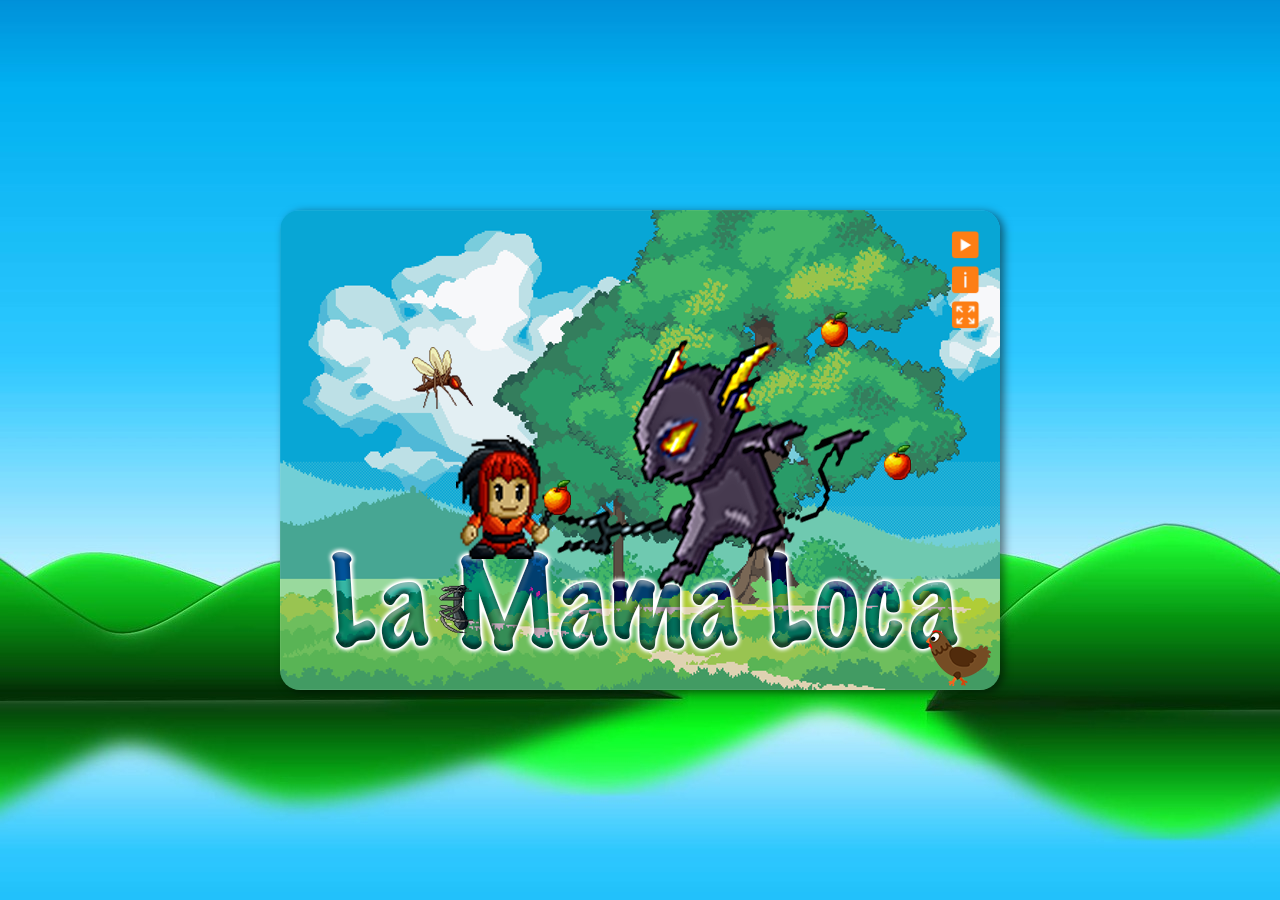
==== index.html @ e90253f9 "character Idle" ====
<!DOCTYPE html>
<html lang="en">
  <head>
    <meta charset="UTF-8" />
    <meta http-equiv="X-UA-Compatible" content="IE=edge" />
    <meta name="viewport" content="width=device-width, initial-scale=1.0" />
    <link rel="stylesheet" href="style.css" />
    <link rel="shortcut icon" href="images/favicon.png" type="image/x-icon" />
    <title>La Mama Loca</title>

    <script src="models/drawable-object.class.js"></script>
    <script src="models/movable-object.class.js"></script>
    <script src="models/throwable-object.class.js"></script>
    <script src="models/collectable-object.class.js"></script>

    <script src="models/character.class.js"></script>
    <script src="models/chicken.class.js"></script>
    <script src="models/spider.class.js"></script>
    <script src="models/mosquito.class.js"></script>

    <script src="models/apple.class.js"></script>
    <script src="models/coin.class.js"></script>
    <script src="models/cloud.class.js"></script>
    <script src="models/status-bar.class.js"></script>
    <script src="models/health-bar.class.js"></script>
    <script src="models/health-bar-endboss.class.js"></script>
    <script src="models/character-pic.class.js"></script>
    <script src="models/endboss-pic.class.js"></script>
    <script src="models/coin-bar.class.js"></script>
    <script src="models/apple-bar.class.js"></script>

    <script src="models/world.class.js"></script>
    <script src="models/sky.class.js"></script>
    <script src="models/background-object.class.js"></script>
    <script src="models/keyboard.class.js"></script>
    <script src="models/endboss.class.js"></script>
    <script src="models/level.class.js"></script>
    <script src="levels/level1.js"></script>

    <script src="js/game.js"></script>
  </head>

  <body onload="detectMobileDevice()">
   
    <div class="main" id="main">
      <div id="infoLayer" class="d-none">
        <div id="explanation">
          <div class="menuePoints clickable" onclick="closeInfo()">X</div>
          <div class="menuePoints">
            <span>Move right</span>
            <img class="menueIcon" src="images/right.png" alt="" />
          </div>
          <div class="menuePoints">
            <span>Move left</span>
            <img class="menueIcon" src="images/left.png" alt="" />
          </div>
          <div class="menuePoints">
            <span>Jump</span>
            <img class="menueIcon" src="images/jump.png" alt="" />
          </div>
          <div class="menuePoints">
            <span>Throw Apple </span>
            <img class="menueIcon" src="images/space.png" alt="" />
          </div>
        </div>
      </div>
      <div id="startScreen" class="box" width="720px" height="480px">
      
      </div>
      <div id="youwon" class="d-none box">
        <img class="boxImage" src="./images/youwon.png" alt="" />
      </div>
      <div id="youlost" class="d-none box">
        <img class="boxImage" src="./images/youlost.png" alt="" />
      </div>

      <canvas id="canvas" class="d-none" width="720px" height="480px"> </canvas>

      <div id="mobileButtonsLayer" class="mobileButtonsLayer d-none">
        <div class="mobileMenue">
          <div class="mobileMenueLeft">
            <div class="mobileMove" id="btnMoveLeft">
              <img src="images/btnleft.png" alt="" />
            </div>
            <div class="mobileMove" id="btnMoveRight">
              <img src="images/btnright.png" alt="" />
            </div>
          </div>

          <div class="mobileMenueRight">
            <div class="mobileMove" id="btnJumpUp">
              <img src="images/btnup.png" alt="" />
            </div>
            <div class="mobileMove" id="btnMobileThrow">
              <img src="images/throwApple.png" alt="" />
            </div>
          </div>
        </div>
      </div>

      <div id="sideMenue">
        <img id="0" src="images/play.png" onclick="init()" alt="" />
        <img id="1" src="images/info.png" onclick="showInfo()" />
        <img
          id="2"
          class="d-none"
          src="images/tonan.png"
          onclick="toggleSound()"
          alt=""
        />
        <img
          id="3"
          class="d-none"
          src="images/tonoff.png"
          onclick="toggleSound()"
          alt=""
        />
        <img id="4" class="d-none" src="images/end.png" alt="" onclick="stopGame()" />
        <img
          id="5"
          class="d-none"
          src="images/pause.png"
          onclick="togglePause()"
          alt=""
        />
        <img id="6" class="d-none" src="images/menuBurger.png" alt="" onclick="stopGame()" />
        <img id="7" src="images/bigger.png" onclick="fullscreen()" alt="" />
        <img id="8" class="d-none" src="images/smaller.png" onclick="stopFullscreen()" alt="" />
      </div>
    </div>
   
  </body>
</html>
---- style.css ----
body {
    padding: 0;
    margin: 0;
    min-height: 100vh;
    display: flex;
    flex-direction: column;
    align-items: center;
    justify-content: center;
    background-image: url('images/bgPic4.jpg');
    background-position: center;
    background-size: auto;

    font-family: 'goofy', Arial, Helvetica, sans-serif;


}
#sideMenue img{
    width: 30px;
    height:30px;
    border-radius: 5px;
    cursor: pointer;
}
.main {
    position: relative;
    aspect-ratio: 720 / 480;
    max-width: 100%;
    max-height: 100%;
    width: 720px;



    margin: 0;
    /* height: 100vh; */
    width: 720px;

    display: flex;
    flex-direction: column;
    align-items: center;
    justify-content: center;
    background-image: url('images/bgPic4.jpg');
    background-position: center;
    background-size: auto;

    font-family: 'goofy', Arial, Helvetica, sans-serif;

}
#infoLayer {
    position: absolute;
    top: 0;
    right: 0;
    bottom: 0;
    background-color:rgba(0, 0, 0, 0.654);
    border-radius: 10px;
    width: 200px;
    z-index: 10;
    color: white;
    animation: slideIn .3s ease-in;
}


@keyframes slideIn {
0% {width: 0;}
100% {width: 200px;}
}
#explanation {
    margin-top: 20px;
    /* display: flex; */
align-items: flex-end;
    color: white;
    font-size: 2em;
   flex-direction: column;
    display: flex;
    animation: fadeItin 0.5s ease-in;
    margin-bottom: 10px;
}

@keyframes fadeItin {
    0% {
        opacity: 0;
    }
    50% {
        opacity: 0;
    }
    100% {
        opacity: 1;
    }
}
.clickable {
    cursor: pointer;
}
.d-none {
    display: none;
}


h1 {
    font-size: 5em;
    color: rgb(252, 207, 85);
    letter-spacing: 2px;
    margin-bottom: 10px;
    text-shadow: 2px 2px 6px rgba(0, 0, 0, 0.5);

}

.menuePoints {
    display: flex;
    align-items: center;
    margin-right: 15px;
}

.menueIcon {
    width: 40px;
    height: 40px;
    margin: 0 5px 0 5px;

}

.mobileButtonsLayer {
    position: absolute;
    bottom: 0;
    /* height: 200px; */
    font-size: 3em;
    ;

    width: 100%;

    background-color: rgba(127, 255, 212, 0.333);
}

#sideMenue {
    position: absolute;
top: 20px;
    right: 0;
    width: 50px;

    
}

#sideMenue img:hover {
    box-shadow: 4px 2px 8px rgba(0, 0, 0, 0.5);
}
.mobileMove img {
   
    width: 50px;
    height: 50px;
}

#btnMoveLeft {}

#btnJumpUp {}

#btnMoveRight {
    /* width: 50px;
    height: 50px;
    margin-bottom: 10px;
    background-color: white;
    border-radius: 100%;
    text-align: center;
    margin: 0 10px 20px 0;
   
    z-index: 100; */
}


#btnMobileThrow {}

.mobileMenue {
    display: flex;
    justify-content: space-between;
    position: absolute;
    z-index: 10;
    left: 10px;
    bottom: 0;
    right: 10px;
}

.mobileMenueLeft {
    display: flex;
    margin-left: 20px;
}

.mobileMenueRight {
    display: flex;
    margin-right: 20px;
}

@font-face {
    font-family: 'goofy';
    src: url('fonts/goofy.ttf') format('truetype');
}

#youwon {
    /* max-width: 720px;
    max-height: 480px; */
    border-radius: 20px;
    height: auto;
    width: 100%;
    /* height: auto; */
}

.boxImage {
    border-radius: 20px;
    box-shadow: 4px 2px 8px rgba(0, 0, 0, 0.5);
    width: 100%;
}

#youlost {

    border-radius: 20px;
    /* max-height: 480px;
    max-width: 720px; */
    height: auto;
    width: 100%;
}


canvas {
    width: 100%;
    display: block;
    background-color: rgb(0, 0, 0);
    margin: auto;
    border-radius: 20px;
    box-shadow: 4px 2px 8px rgba(0, 0, 0, 0.5);
    aspect-ratio: 720 / 480;
}

#startScreen {

    /* width: 720px; */
    width: 100%;
    aspect-ratio: 720 / 480;
    /* max-width: 720px;
    max-height: 480px; */
    background-image: url(images/start1.png);
    background-position: center;
    background-repeat: no-repeat;
    /* background-color: rgb(0, 0, 0); */
    /* background-size: contain; */
    background-size: 100% 100%;
    border-radius: 20px;
    box-shadow: 4px 2px 8px rgba(0, 0, 0, 0.5);
}

.button {
    font-family: 'goofy';
    letter-spacing: 2px;
    font-size: 2em;
    padding: 10px 20px 5px 20px;
    border-radius: 5px;
    color: white;
    background-color: rgb(1, 62, 111);
    border: 1px solid white;
    cursor: pointer;
}

.button:hover {
    background-color: rgb(52, 126, 93);
    box-shadow: 4px 2px 8px rgba(0, 0, 0, 0.5);
}

#start {
    margin-top: 20px;
    margin-left: 20px;
}

@media only screen and (max-width: 860px) {
    canvas {
        width: 100%;
    }

   

    #startScreen {
        border-radius: 0px;
        width: 100vw;

        /* background-position: center; */
    }

    .main {
        width: 100%
    }

    .box {
        width: 100%;
        overflow: hidden;
    }

    .boxImage {
        width: 100%;
        border-radius: 0;
    }

    #youwon {
        border-radius: 0;
    }

    #youlost {
        border-radius: 0;
    }

}

@media only screen and (max-height: 480px) {

    #startScreen {
        width: 100%;
        /* background-size: cover; */
    }
    .boxImage {
        height: auto;
    }

    canvas {
        height: 100vh;
    }

    .main {
        height: 100vh;
        width: 100% !important;
    }

    .box {
        height: 100vh;
        overflow: hidden;
    }
   

}

@media only screen and (max-height: 400px) {
    .main {
        width: 100% !important;
        height: 100vh;
    }
}
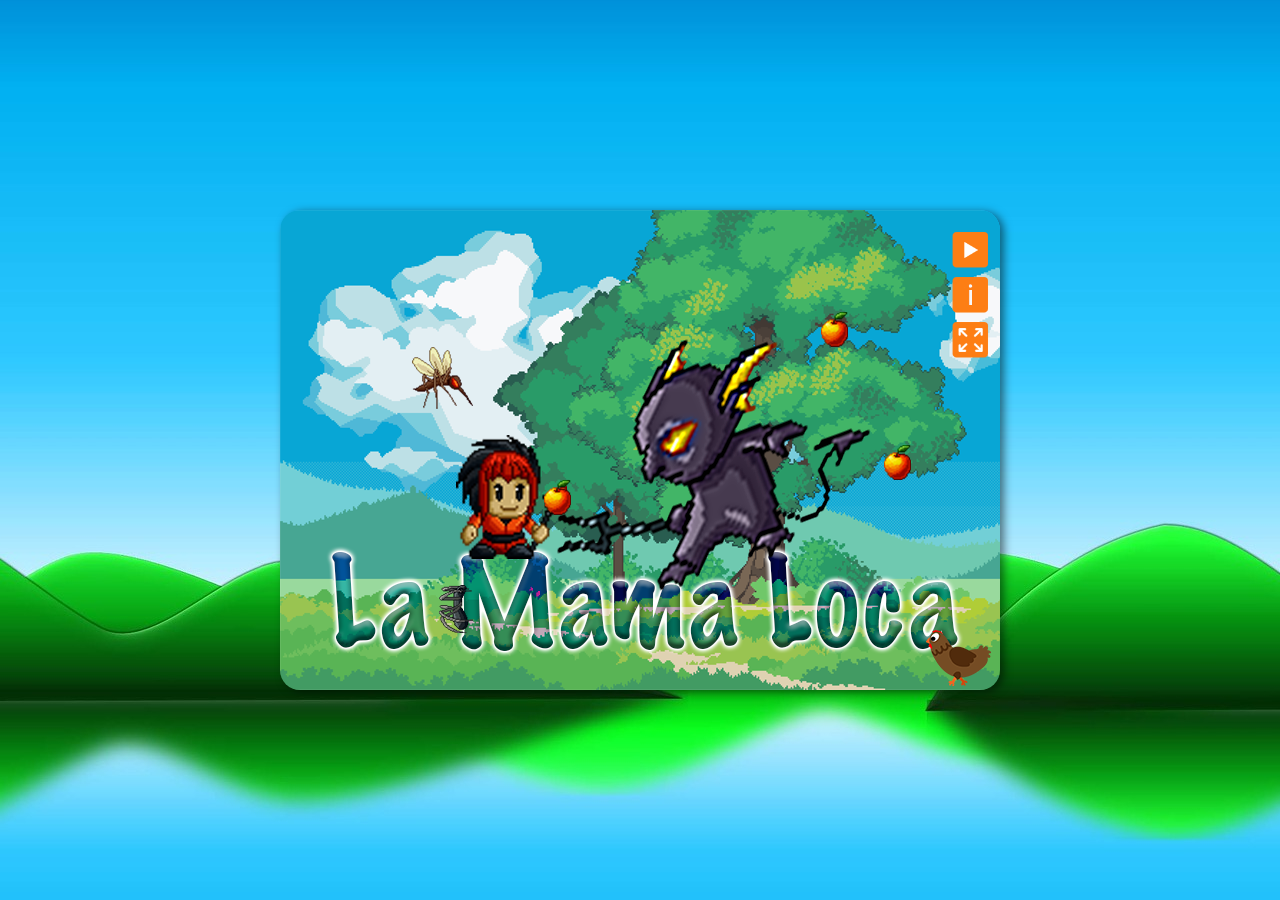
==== commit 80d5d6b4: "turn device" ====
--- a/index.html
+++ b/index.html
@@ -43,6 +43,7 @@
   <body onload="detectMobileDevice()">
    
     <div class="main" id="main">
+      <div id="turnDevice"></div>
       <div id="infoLayer" class="d-none">
         <div id="explanation">
           <div class="menuePoints clickable" onclick="closeInfo()">X</div>
@@ -63,6 +64,10 @@
             <img class="menueIcon" src="images/space.png" alt="" />
           </div>
         </div>
+
+<div class="text">Du bist ziemlich mutig. Dein Sprung ist gefürchtet, denn wer unter deine Füßen gerät, der bewegt sich nicht mehr. Gegen Monster-Mistgabel werden dir die Äpfel helfen. Triffst Du das Monster mindestens 6x, könnte es sein, dass Du überlebst. Sammle also fleißig! Viel Glück .... </div>
+
+
       </div>
       <div id="startScreen" class="box" width="720px" height="480px">
       
--- a/style.css
+++ b/style.css
@@ -14,9 +14,11 @@
 
 
 }
+
+
 #sideMenue img{
-    width: 30px;
-    height:30px;
+    width: 40px;
+    height:40px;
     border-radius: 5px;
     cursor: pointer;
 }
@@ -51,7 +53,7 @@
     bottom: 0;
     background-color:rgba(0, 0, 0, 0.654);
     border-radius: 10px;
-    width: 200px;
+    width: 250px;
     z-index: 10;
     color: white;
     animation: slideIn .3s ease-in;
@@ -62,6 +64,8 @@
 0% {width: 0;}
 100% {width: 200px;}
 }
+
+
 #explanation {
     margin-top: 20px;
     /* display: flex; */
@@ -74,6 +78,12 @@
     margin-bottom: 10px;
 }
 
+.text {
+    margin: 15px;
+    font-family: Verdana, Geneva, Tahoma, sans-serif;
+    font-size: 1em;
+}
+
 @keyframes fadeItin {
     0% {
         opacity: 0;
@@ -141,28 +151,14 @@
 }
 .mobileMove img {
    
-    width: 50px;
-    height: 50px;
-}
-
-#btnMoveLeft {}
-
-#btnJumpUp {}
-
-#btnMoveRight {
-    /* width: 50px;
-    height: 50px;
-    margin-bottom: 10px;
-    background-color: white;
-    border-radius: 100%;
-    text-align: center;
-    margin: 0 10px 20px 0;
-   
-    z-index: 100; */
-}
-
-
-#btnMobileThrow {}
+    width: 60px;
+    height: 60px;
+}
+
+
+
+
+
 
 .mobileMenue {
     display: flex;
@@ -333,4 +329,22 @@
         width: 100% !important;
         height: 100vh;
     }
+
+   
+
+}
+
+@media only screen and ( max-width: 500px) {
+    #turnDevice{
+        position: absolute;
+        top: 0;
+        left: 0;
+        bottom: 0;
+        width: 100%;
+        height: 100%;
+        background-image: url('images/rotate-mobile.svg');
+        background-repeat: no-repeat;
+        background-size: contain;
+        background-color: rgba(255, 255, 255, 0.504);
+    }
 }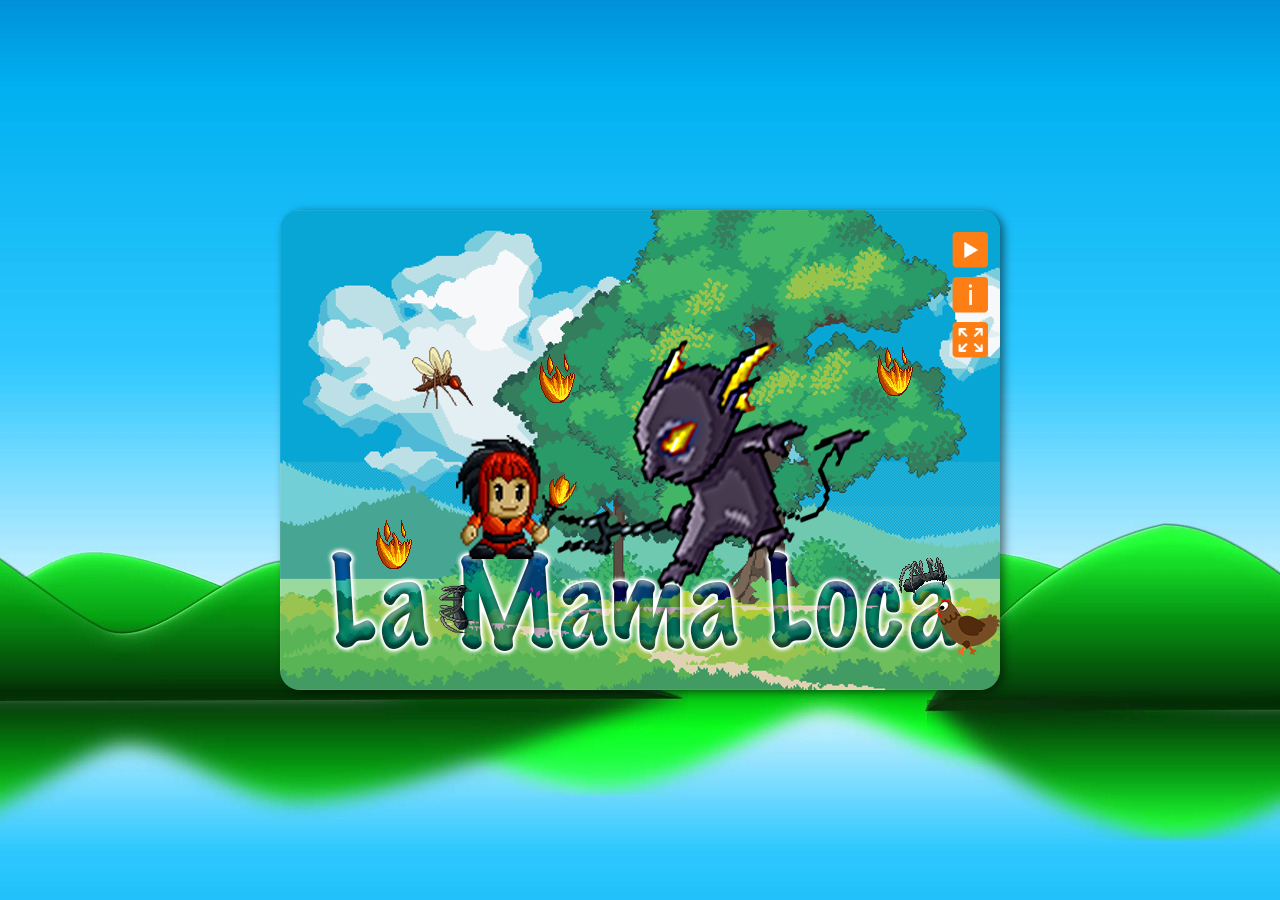
==== commit 22f59c91: "Fireballs" ====
--- a/index.html
+++ b/index.html
@@ -19,6 +19,8 @@
     <script src="models/mosquito.class.js"></script>
 
     <script src="models/apple.class.js"></script>
+    <script src="models/fireball.class.js"></script>
+    <script src="models/immunition.class.js"></script>
     <script src="models/coin.class.js"></script>
     <script src="models/cloud.class.js"></script>
     <script src="models/status-bar.class.js"></script>
@@ -65,7 +67,7 @@
           </div>
         </div>
 
-<div class="text">Du bist ziemlich mutig. Dein Sprung ist gefürchtet, denn wer unter deine Füßen gerät, der bewegt sich nicht mehr. Gegen Monster-Mistgabel werden dir die Äpfel helfen. Triffst Du das Monster mindestens 6x, könnte es sein, dass Du überlebst. Sammle also fleißig! Viel Glück .... </div>
+<div class="text">Du bist ziemlich mutig. Dein Sprung ist gefürchtet, denn wer unter deine Füße gerät, der bewegt sich nicht mehr. Gegen Monster-Mistgabel werden Dir die Feuerbälle helfen. Triffst Du das Monster mindestens 6x, könnte es sein, dass Du überlebst. Sammle also fleißig! Viel Glück .... </div>
 
 
       </div>
@@ -85,19 +87,19 @@
         <div class="mobileMenue">
           <div class="mobileMenueLeft">
             <div class="mobileMove" id="btnMoveLeft">
-              <img src="images/btnleft.png" alt="" />
+              <img class="buttonmobi" src="images/btnleft.png" alt="" />
             </div>
             <div class="mobileMove" id="btnMoveRight">
-              <img src="images/btnright.png" alt="" />
+              <img class="buttonmobi" src="images/btnright.png" alt="" />
             </div>
           </div>
 
           <div class="mobileMenueRight">
             <div class="mobileMove" id="btnJumpUp">
-              <img src="images/btnup.png" alt="" />
+              <img class="buttonmobi" src="images/btnup.png" alt="" />
             </div>
             <div class="mobileMove" id="btnMobileThrow">
-              <img src="images/throwApple.png" alt="" />
+              <img class="buttonmobi" src="images/throwApple.png" alt="" />
             </div>
           </div>
         </div>
--- a/style.css
+++ b/style.css
@@ -82,6 +82,7 @@
     margin: 15px;
     font-family: Verdana, Geneva, Tahoma, sans-serif;
     font-size: 1em;
+    animation: fadeItin 0.5s ease-in;
 }
 
 @keyframes fadeItin {
@@ -130,7 +131,7 @@
     bottom: 0;
     /* height: 200px; */
     font-size: 3em;
-    ;
+    
 
     width: 100%;
 
@@ -151,8 +152,8 @@
 }
 .mobileMove img {
    
-    width: 60px;
-    height: 60px;
+    width: 30px;
+    height: 30px;
 }
 
 
@@ -227,7 +228,7 @@
     aspect-ratio: 720 / 480;
     /* max-width: 720px;
     max-height: 480px; */
-    background-image: url(images/start1.png);
+    background-image: url(images/start2.png);
     background-position: center;
     background-repeat: no-repeat;
     /* background-color: rgb(0, 0, 0); */
@@ -248,7 +249,15 @@
     border: 1px solid white;
     cursor: pointer;
 }
-
+.buttonmobi {
+    width: 60px;
+    height: 60px;
+    border-radius: 100%;
+    background-color: rgba(255, 255, 255, 0.421);
+    margin: 10px;
+    padding: 10px;
+    border: 1px solid white;
+}
 .button:hover {
     background-color: rgb(52, 126, 93);
     box-shadow: 4px 2px 8px rgba(0, 0, 0, 0.5);
@@ -294,6 +303,14 @@
     #youlost {
         border-radius: 0;
     }
+    #infoLayer {
+        width: 400px;
+    }
+
+    @keyframes slideIn {
+        0% {width: 0;}
+        100% {width: 400px;}
+        }
 
 }
 
@@ -346,5 +363,6 @@
         background-repeat: no-repeat;
         background-size: contain;
         background-color: rgba(255, 255, 255, 0.504);
+        z-index: 10;
     }
 }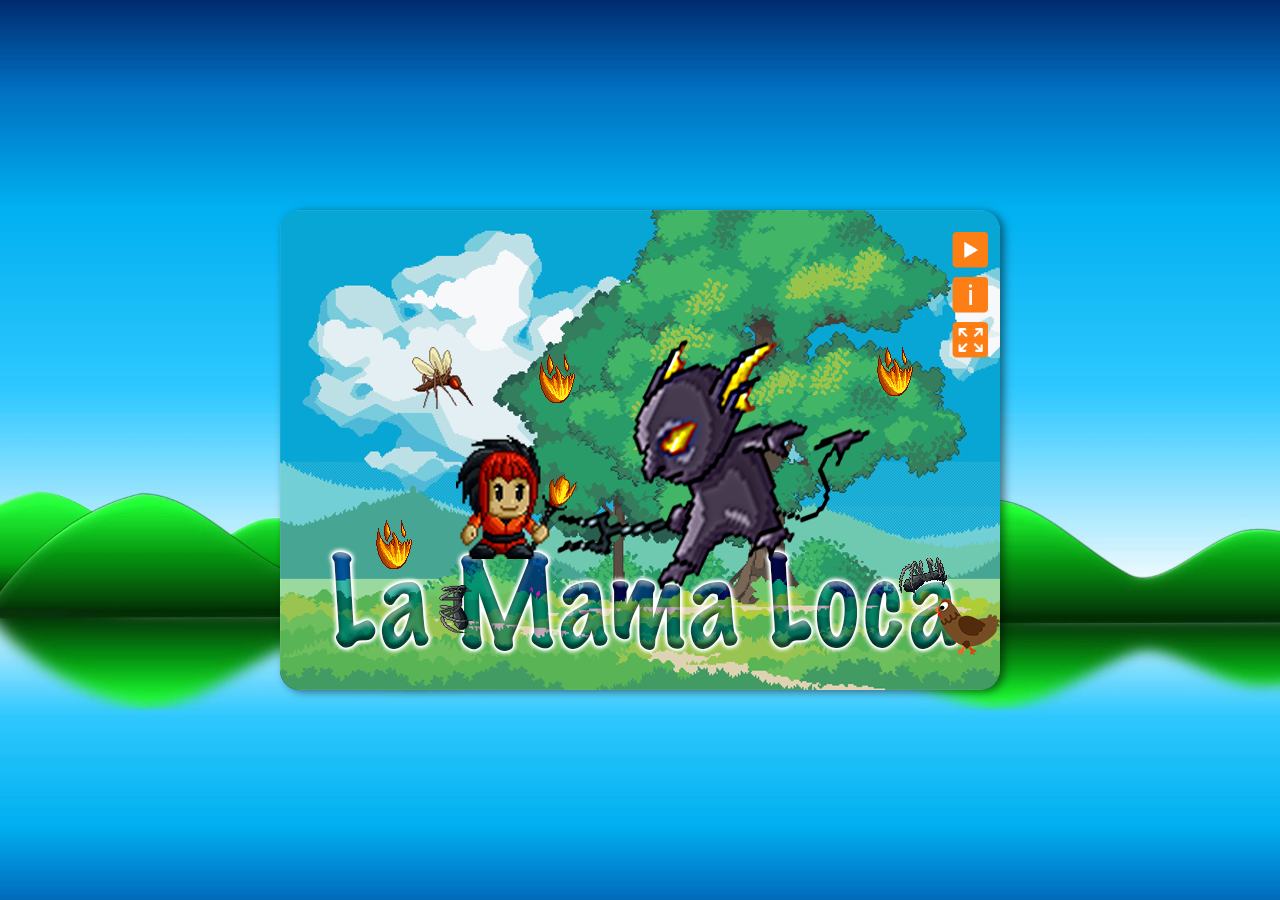
==== commit 19714c48: "cleaner code and minor bugs" ====
--- a/index.html
+++ b/index.html
@@ -11,14 +11,10 @@
     <script src="models/drawable-object.class.js"></script>
     <script src="models/movable-object.class.js"></script>
     <script src="models/throwable-object.class.js"></script>
-    <script src="models/collectable-object.class.js"></script>
-
     <script src="models/character.class.js"></script>
     <script src="models/chicken.class.js"></script>
     <script src="models/spider.class.js"></script>
     <script src="models/mosquito.class.js"></script>
-
-    <script src="models/apple.class.js"></script>
     <script src="models/fireball.class.js"></script>
     <script src="models/immunition.class.js"></script>
     <script src="models/coin.class.js"></script>
@@ -29,7 +25,7 @@
     <script src="models/character-pic.class.js"></script>
     <script src="models/endboss-pic.class.js"></script>
     <script src="models/coin-bar.class.js"></script>
-    <script src="models/apple-bar.class.js"></script>
+    <script src="models/fire-bar.class.js"></script>
 
     <script src="models/world.class.js"></script>
     <script src="models/sky.class.js"></script>
@@ -43,42 +39,61 @@
   </head>
 
   <body onload="detectMobileDevice()">
-   
     <div class="main" id="main">
       <div id="turnDevice"></div>
       <div id="infoLayer" class="d-none">
         <div id="explanation">
           <div class="menuePoints clickable" onclick="closeInfo()">X</div>
-          <div class="menuePoints">
-            <span>Move right</span>
-            <img class="menueIcon" src="images/right.png" alt="" />
-          </div>
-          <div class="menuePoints">
-            <span>Move left</span>
-            <img class="menueIcon" src="images/left.png" alt="" />
-          </div>
-          <div class="menuePoints">
-            <span>Jump</span>
-            <img class="menueIcon" src="images/jump.png" alt="" />
-          </div>
-          <div class="menuePoints">
-            <span>Throw Apple </span>
-            <img class="menueIcon" src="images/space.png" alt="" />
+          <div id="keyExplanation">
+            <div class="menuePoints">
+              <span>Move right</span>
+              <img class="menueIcon" src="images/right.png" alt="" />
+            </div>
+            <div class="menuePoints">
+              <span>Move left</span>
+              <img class="menueIcon" src="images/left.png" alt="" />
+            </div>
+            <div class="menuePoints">
+              <span>Jump</span>
+              <img class="menueIcon" src="images/jump.png" alt="" />
+            </div>
+            <div class="menuePoints">
+              <span>Throw fire</span>
+              <img class="menueIcon" src="images/space.png" alt="" />
+            </div>
           </div>
         </div>
 
-<div class="text">Du bist ziemlich mutig. Dein Sprung ist gefürchtet, denn wer unter deine Füße gerät, der bewegt sich nicht mehr. Gegen Monster-Mistgabel werden Dir die Feuerbälle helfen. Triffst Du das Monster mindestens 6x, könnte es sein, dass Du überlebst. Sammle also fleißig! Viel Glück .... </div>
-
-
+        <div class="text">
+          <p>
+            Du bist ziemlich mutig. Dein Sprung ist gefürchtet, denn wer unter
+            deine Füße gerät, der bewegt sich nicht mehr. Gegen
+            Monster-Mistgabel werden Dir die Feuerbälle helfen. Triffst Du das
+            Monster mindestens 6x, könnte es sein, dass Du überlebst. Sammle
+            also fleißig! Viel Glück ....
+          </p>
+          <p>
+            <a
+              href="https://iconscout.com/icons/iphone-rotation"
+              target="_blank"
+              >Free Iphone Rotation Icon</a
+            >
+            by
+            <a href="https://iconscout.com/contributors/jemismali"
+              >Jemis Mali</a
+            >
+            on <a href="https://iconscout.com">IconScout</a>
+            <br />
+            Additional sound effects from <a href>https://www.zapsplat.com</a>
+          </p>
+        </div>
       </div>
-      <div id="startScreen" class="box" width="720px" height="480px">
-      
-      </div>
+      <div id="startScreen" class="box" width="720px" height="480px"></div>
       <div id="youwon" class="d-none box">
         <img class="boxImage" src="./images/youwon.png" alt="" />
       </div>
       <div id="youlost" class="d-none box">
-        <img class="boxImage" src="./images/youlost.png" alt="" />
+        <img class="boxImage" src="./images/youlost1.png" alt="" />
       </div>
 
       <canvas id="canvas" class="d-none" width="720px" height="480px"> </canvas>
@@ -99,7 +114,7 @@
               <img class="buttonmobi" src="images/btnup.png" alt="" />
             </div>
             <div class="mobileMove" id="btnMobileThrow">
-              <img class="buttonmobi" src="images/throwApple.png" alt="" />
+              <img class="buttonmobi" src="images/shoot.png" alt="" />
             </div>
           </div>
         </div>
@@ -122,7 +137,13 @@
           onclick="toggleSound()"
           alt=""
         />
-        <img id="4" class="d-none" src="images/end.png" alt="" onclick="stopGame()" />
+        <img
+          id="4"
+          class="d-none"
+          src="images/end.png"
+          alt=""
+          onclick="stopGame()"
+        />
         <img
           id="5"
           class="d-none"
@@ -130,11 +151,22 @@
           onclick="togglePause()"
           alt=""
         />
-        <img id="6" class="d-none" src="images/menuBurger.png" alt="" onclick="stopGame()" />
+        <img
+          id="6"
+          class="d-none"
+          src="images/menuBurger.png"
+          alt=""
+          onclick="stopGame()"
+        />
         <img id="7" src="images/bigger.png" onclick="fullscreen()" alt="" />
-        <img id="8" class="d-none" src="images/smaller.png" onclick="stopFullscreen()" alt="" />
+        <img
+          id="8"
+          class="d-none"
+          src="images/smaller.png"
+          onclick="stopFullscreen()"
+          alt=""
+        />
       </div>
     </div>
-   
   </body>
 </html>
--- a/style.css
+++ b/style.css
@@ -2,6 +2,31 @@
     padding: 0;
     margin: 0;
     min-height: 100vh;
+    display: flex;
+    flex-direction: column;
+    align-items: center;
+    justify-content: center;
+    background-image: url('images/bgPic4.jpg');
+    background-position: center;
+    background-size: cover;
+    font-family: 'goofy', Arial, Helvetica, sans-serif;
+}
+
+#sideMenue img {
+    width: 40px;
+    height: 40px;
+    border-radius: 5px;
+    cursor: pointer;
+}
+
+.main {
+    position: relative;
+    aspect-ratio: 720 / 480;
+    max-width: 100%;
+    max-height: 100%;
+    width: 720px;
+    margin: 0;
+    width: 720px;
     display: flex;
     flex-direction: column;
     align-items: center;
@@ -9,70 +34,53 @@
     background-image: url('images/bgPic4.jpg');
     background-position: center;
     background-size: auto;
-
     font-family: 'goofy', Arial, Helvetica, sans-serif;
-
-
-}
-
-
-#sideMenue img{
-    width: 40px;
-    height:40px;
-    border-radius: 5px;
-    cursor: pointer;
-}
-.main {
-    position: relative;
-    aspect-ratio: 720 / 480;
-    max-width: 100%;
-    max-height: 100%;
-    width: 720px;
-
-
-
-    margin: 0;
-    /* height: 100vh; */
-    width: 720px;
-
-    display: flex;
-    flex-direction: column;
-    align-items: center;
-    justify-content: center;
-    background-image: url('images/bgPic4.jpg');
-    background-position: center;
-    background-size: auto;
-
-    font-family: 'goofy', Arial, Helvetica, sans-serif;
-
-}
+    border-radius: 20px;
+}
+
 #infoLayer {
     position: absolute;
     top: 0;
     right: 0;
     bottom: 0;
-    background-color:rgba(0, 0, 0, 0.654);
+    background-color: rgba(0, 0, 0, 0.654);
     border-radius: 10px;
-    width: 250px;
+    width: 450px;
     z-index: 10;
     color: white;
     animation: slideIn .3s ease-in;
 }
 
+p a:visited {
+    color: white;
+}
+
+p a {
+    color: white;
+}
 
 @keyframes slideIn {
-0% {width: 0;}
-100% {width: 200px;}
-}
-
+    0% {
+        width: 0;
+    }
+
+    100% {
+        width: 200px;
+    }
+}
+
+#keyExplanation {
+    display: flex;
+    flex-direction: column;
+    align-items: flex-end;
+}
 
 #explanation {
     margin-top: 20px;
-    /* display: flex; */
-align-items: flex-end;
+    align-items: flex-end;
     color: white;
     font-size: 2em;
-   flex-direction: column;
+    flex-direction: column;
     display: flex;
     animation: fadeItin 0.5s ease-in;
     margin-bottom: 10px;
@@ -89,16 +97,20 @@
     0% {
         opacity: 0;
     }
+
     50% {
         opacity: 0;
     }
+
     100% {
         opacity: 1;
     }
 }
+
 .clickable {
     cursor: pointer;
 }
+
 .d-none {
     display: none;
 }
@@ -129,56 +141,45 @@
 .mobileButtonsLayer {
     position: absolute;
     bottom: 0;
-    /* height: 200px; */
     font-size: 3em;
-    
-
-    width: 100%;
-
+    width: 100%;
     background-color: rgba(127, 255, 212, 0.333);
 }
 
 #sideMenue {
     position: absolute;
-top: 20px;
+    top: 20px;
     right: 0;
     width: 50px;
-
-    
 }
 
 #sideMenue img:hover {
     box-shadow: 4px 2px 8px rgba(0, 0, 0, 0.5);
 }
+
 .mobileMove img {
-   
     width: 30px;
     height: 30px;
 }
-
-
-
-
-
 
 .mobileMenue {
     display: flex;
     justify-content: space-between;
     position: absolute;
     z-index: 10;
-    left: 10px;
+    left: 0;
     bottom: 0;
-    right: 10px;
+    right: 0;
 }
 
 .mobileMenueLeft {
     display: flex;
-    margin-left: 20px;
+    margin-left: 5px;
 }
 
 .mobileMenueRight {
     display: flex;
-    margin-right: 20px;
+    margin-right: 5px;
 }
 
 @font-face {
@@ -187,12 +188,9 @@
 }
 
 #youwon {
-    /* max-width: 720px;
-    max-height: 480px; */
     border-radius: 20px;
     height: auto;
     width: 100%;
-    /* height: auto; */
 }
 
 .boxImage {
@@ -202,10 +200,7 @@
 }
 
 #youlost {
-
-    border-radius: 20px;
-    /* max-height: 480px;
-    max-width: 720px; */
+    border-radius: 20px;
     height: auto;
     width: 100%;
 }
@@ -222,17 +217,11 @@
 }
 
 #startScreen {
-
-    /* width: 720px; */
     width: 100%;
     aspect-ratio: 720 / 480;
-    /* max-width: 720px;
-    max-height: 480px; */
     background-image: url(images/start2.png);
     background-position: center;
     background-repeat: no-repeat;
-    /* background-color: rgb(0, 0, 0); */
-    /* background-size: contain; */
     background-size: 100% 100%;
     border-radius: 20px;
     box-shadow: 4px 2px 8px rgba(0, 0, 0, 0.5);
@@ -249,6 +238,7 @@
     border: 1px solid white;
     cursor: pointer;
 }
+
 .buttonmobi {
     width: 60px;
     height: 60px;
@@ -258,6 +248,7 @@
     padding: 10px;
     border: 1px solid white;
 }
+
 .button:hover {
     background-color: rgb(52, 126, 93);
     box-shadow: 4px 2px 8px rgba(0, 0, 0, 0.5);
@@ -273,13 +264,13 @@
         width: 100%;
     }
 
-   
+    #keyExplanation {
+        display: none;
+    }
 
     #startScreen {
         border-radius: 0px;
         width: 100vw;
-
-        /* background-position: center; */
     }
 
     .main {
@@ -303,23 +294,29 @@
     #youlost {
         border-radius: 0;
     }
+
     #infoLayer {
         width: 400px;
     }
 
     @keyframes slideIn {
-        0% {width: 0;}
-        100% {width: 400px;}
+        0% {
+            width: 0;
         }
 
+        100% {
+            width: 400px;
+        }
+    }
+
 }
 
 @media only screen and (max-height: 480px) {
 
     #startScreen {
         width: 100%;
-        /* background-size: cover; */
-    }
+    }
+
     .boxImage {
         height: auto;
     }
@@ -337,7 +334,7 @@
         height: 100vh;
         overflow: hidden;
     }
-   
+
 
 }
 
@@ -346,13 +343,10 @@
         width: 100% !important;
         height: 100vh;
     }
-
-   
-
-}
-
-@media only screen and ( max-width: 500px) {
-    #turnDevice{
+}
+
+@media only screen and (max-width: 500px) {
+    #turnDevice {
         position: absolute;
         top: 0;
         left: 0;
